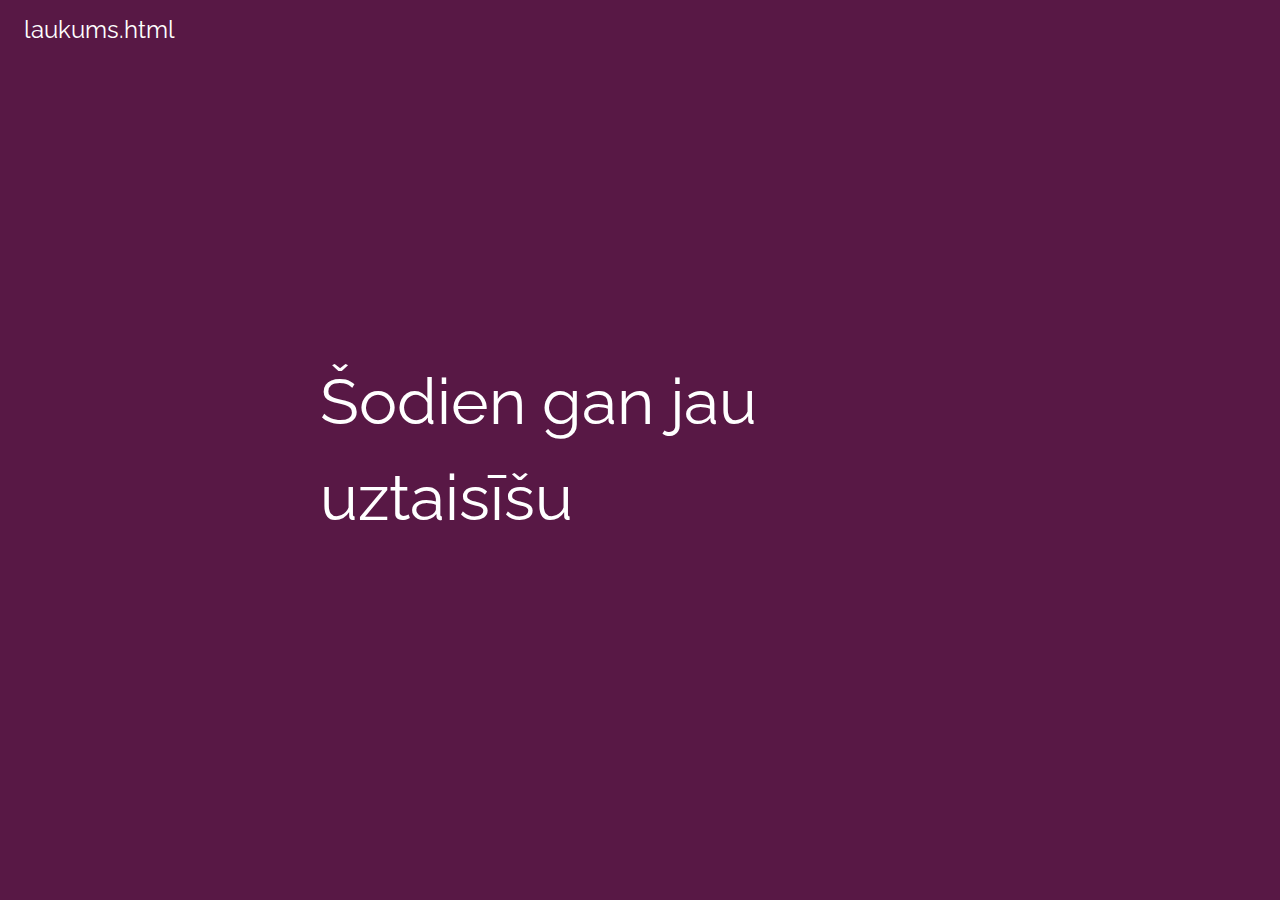
==== laukums.html @ 4fa4f917 "bildes laukums lapa un viskkas vēl" ====
<!DOCTYPE html>
<html>
<title>Laukums</title>
<meta charset="UTF-8">
<meta name="viewport" content="width=device-width, initial-scale=1">
<link rel="stylesheet" href="https://www.w3schools.com/w3css/4/w3.css">
<link rel="stylesheet" href="https://fonts.googleapis.com/css?family=Raleway">
<style>
body,h1 {font-family: "Raleway", sans-serif}
body, html {height: 100%}
.bgimg {
  background-color: #581845;
  min-height: 100%;
  background-position: center;
  background-size: cover;
}
</style>
<body>

<div class="bgimg w3-display-container w3-text-white">
  <div class="w3-display-topleft w3-padding-large w3-xlarge">
    laukums.html
  </div>
  <div class="w3-display-middle">
    <h1 class="w3-jumbo">Šodien gan jau uztaisīšu</h1>
  </div>
</div>

</body>
</html>
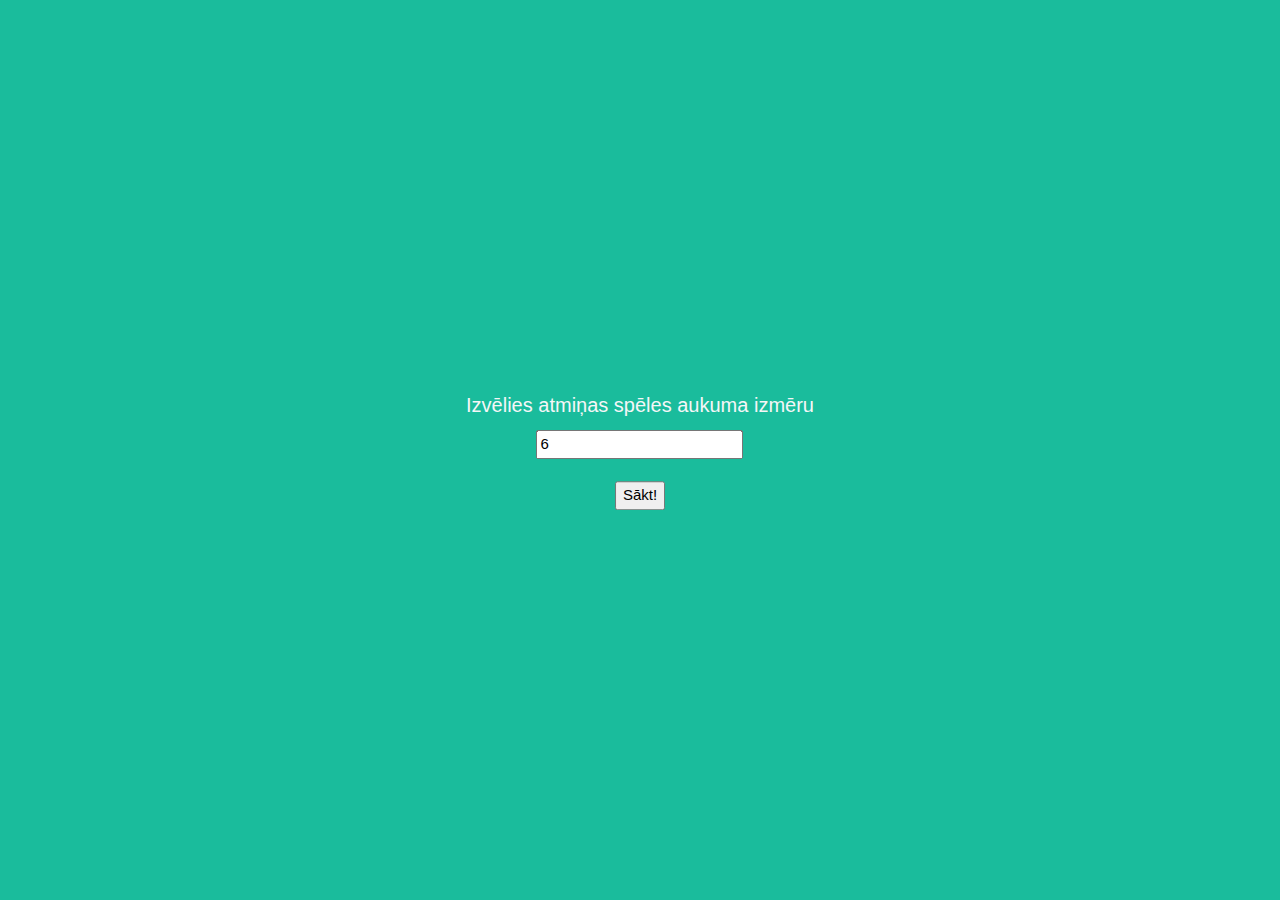
==== commit 1ede0de1: "laukuma izveide" ====
--- a/laukums.html
+++ b/laukums.html
@@ -1,30 +1,27 @@
 <!DOCTYPE html>
 <html>
-<title>Laukums</title>
+<head>
+<title>LAUKUMS</title>
 <meta charset="UTF-8">
 <meta name="viewport" content="width=device-width, initial-scale=1">
+<link rel="stylesheet" href="css/style.css">
 <link rel="stylesheet" href="https://www.w3schools.com/w3css/4/w3.css">
 <link rel="stylesheet" href="https://fonts.googleapis.com/css?family=Raleway">
-<style>
-body,h1 {font-family: "Raleway", sans-serif}
-body, html {height: 100%}
-.bgimg {
-  background-color: #581845;
-  min-height: 100%;
-  background-position: center;
-  background-size: cover;
-}
-</style>
-<body>
+</head>
 
-<div class="bgimg w3-display-container w3-text-white">
-  <div class="w3-display-topleft w3-padding-large w3-xlarge">
-    laukums.html
-  </div>
+<body class = "fons">
+
+<div class="laukumss">
   <div class="w3-display-middle">
-    <h1 class="w3-jumbo">Šodien gan jau uztaisīšu</h1>
-  </div>
-</div>
+        <form>
+            <h4>Izvēlies atmiņas spēles aukuma izmēru</h4>
+            <input type = "number" id="izmers" name="x" value="6">
+        </form>
+        <br>
+        <button id="sakt">Sākt!</button>
+        <table id="laukums" style = "padding-top: 10px;"></table>
 
+    </div>
+<script src="javascript/js.js"></script>
 </body>
 </html>
--- a/css/style.css
+++ b/css/style.css
@@ -0,0 +1,464 @@
+.header{
+    position: fixed;
+    width: 100%;
+}
+.fons, html{
+    height: 100%; text-align: center;
+}
+.laukumss{
+  background-color: #1abc9c;;
+  min-height: 100%;
+
+  background-size: cover;
+}
+.grid {
+  width: 100%;
+  background: green;
+  font-size: 20px;
+  font-weight: bold;
+  height: 70px;
+  width: 70px;
+  color: #ffffff;
+  border-style: solid;
+  border-color: white!important;
+}
+.grid:active{
+    border-style: solid;
+}
+
+
+.screenhots{
+    background-color: #1b2735;
+}
+
+.virsraksts{
+    text-align: center;
+    padding-top: 10vh;
+}
+.virsraksts-2{
+    text-align: center;
+    padding-top: 1vh;
+    padding-bottom: 2vh;
+}
+.virsraksts-2 h1{
+        font-weight: bold;
+        font-size: 30px;
+}
+
+.virsraksts h1{
+        font-weight: bold;
+        font-size: 50px;
+}
+#whats{
+    padding-top: 7vh;
+}
+body {
+    font: 20px Montserrat, sans-serif;
+    line-height: 1.8;
+    color: #f5f6f7;
+  }
+  p {font-size: 16px;}
+  .margin {
+      margin-bottom: 45px;
+  }
+  .bg-1 { 
+    background-color: #1abc9c; /* Green */
+    color: #ffffff;
+  }
+  .bg-2 { 
+    background-color: #474e5d; /* Dark Blue */
+    color: #ffffff;
+  }
+  .bg-3 { 
+    background-color: #ffffff; /* White */
+    color: #555555;
+  }
+  .bg-4 { 
+    background-color: #2f2f2f; /* Black Gray */
+    color: #fff;
+  }
+  .container-fluid {
+    padding-top: 70px;
+    padding-bottom: 70px;
+  }
+  .navbar {
+    padding-top: 15px;
+    padding-bottom: 15px;
+    border: 0;
+    border-radius: 0;
+    margin-bottom: 0;
+    font-size: 12px;
+    letter-spacing: 5px;
+  }
+  .navbar-nav  li a:hover {
+    color: #1abc9c !important;
+  }
+  #div-teksts{
+      width: 50vw;
+      margin: auto;
+      padding-top: 40px;
+      padding-bottom: 40px;
+  }
+  .img-circle{
+      margin-top: 20px;
+  }
+  html {
+  scroll-behavior: smooth;
+}
+#lejas-bildes{
+    margin: auto;
+    margin-top: 60px;
+}
+.flip-card {
+  background-color: transparent;
+  width: 33.33%px;
+  height: 500pxvh;
+  border: 1px solid #f1f1f1;
+  perspective: 1000px; /* Remove this if you don't want the 3D effect */
+}
+
+/* This container is needed to position the front and back side */
+.flip-card-inner {
+  position: relative;
+  width: 100%;
+
+  text-align: center;
+  transition: transform 0.8s;
+  transform-style: preserve-3d;
+}
+
+/* Do an horizontal flip when you move the mouse over the flip box container */
+.flip-card:hover .flip-card-inner {
+  transform: rotateY(180deg);
+}
+
+/* Position the front and back side */
+.flip-card-front, .flip-card-back {
+  position: absolute;
+  width: 100%;
+  height: 100%;
+  vertical-align: middle;
+  -webkit-backface-visibility: hidden; /* Safari */
+  backface-visibility: hidden;
+}
+
+/* Style the front side (fallback if image is missing) */
+.flip-card-front {
+  background-color: #bbb;
+  color: black;
+}
+
+/* Style the back side */
+.flip-card-back {
+  background-color: dodgerblue;
+  color: white;
+  transform: rotateY(180deg);
+}
+.column {
+  float: left;
+  width: 33.33%;
+  text-align: center;
+  font-weight: 900;
+  color: black;
+}
+.snowing{
+    height: 500px;;
+    ackground: radial-gradient(ellipse at bottom, #1b2735 0%, #090a0f 100%);
+    overflow: hidden;
+    filter: drop-shadow(0 0 10px white);
+  }
+/* Clear floats after the columns */
+.row:after {
+  content: "";
+  display: table;
+  clear: both;
+}
+
+#zilonis:hover {
+  transform:scaleX(-1);
+  filter: saturate(30);
+}
+
+
+
+.edge-text{
+    width: 60%;
+    margin: auto;
+}
+.column-h1{
+    padding-top: 10%;
+}
+
+    .main {
+        position: relative;
+    }
+
+    .dragon {
+        width: 200px;
+        height: 140px;
+        transform-origin: 50% 80%;
+        animation: zoomIn .5s cubic-bezier(0.47, 0, 0.75, 0.72) infinite alternate;
+    }
+
+    .dragon .body {
+        position: absolute;
+        top: 0;
+        right: 0;
+        width: 180px;
+        height: 128px;
+        background: url(../img/body.png) no-repeat center center;
+        background-size: contain;
+        z-index: 10;
+    }
+
+    .dragon .horn-left {
+        position: absolute;
+        top: -17px;
+        left: 32px;
+        width: 31px;
+        height: 31px;
+        background: url(../img/horn-left.png) no-repeat;
+        background-size: contain;
+        z-index: 9;
+        transform-origin: 150% 200%;
+        transform: rotate(-5deg);
+        animation: swingRight .5s cubic-bezier(0.47, 0, 0.75, 0.72) infinite alternate;
+    }
+
+    .dragon .horn-right {
+        position: absolute;
+        top: -16px;
+        left: 110px;
+        width: 34px;
+        height: 31px;
+        background: url(..img/horn-right.png) no-repeat;
+        background-size: contain;
+        z-index: 9;
+        transform-origin: -50% 200%;
+        transform: rotate(5deg);
+        animation: swingLeft .5s cubic-bezier(0.47, 0, 0.75, 0.72) infinite alternate;
+    }
+
+    .dragon .eye {
+        position: absolute;
+        top: 39px;
+        width: 11px;
+        height: 11px;
+        background: url(../img/eye.png) no-repeat;
+        background-size: contain;
+        z-index: 12;
+    }
+
+    .dragon .eye.left {
+        left: 49px;
+    }
+
+    .dragon .eye.right {
+        left: 118px;
+        transform-origin: 50% 50%;
+        transform: rotate(180deg);
+    }
+
+    .dragon .blush {
+        position: absolute;
+        top: 46px;
+        width: 15px;
+        height: 9px;
+        background: url(../img/blush.png) no-repeat;
+        background-size: 100% 100%;
+        z-index: 11;
+        animation: blush .5s ease infinite alternate;
+    }
+
+    .dragon .blush.left {
+        left: 43px;
+    }
+
+    .dragon .blush.right {
+        left: 120px;
+    }
+
+    .dragon .mouth {
+        position: absolute;
+        top: 52px;
+        left: 49px;
+        width: 78px;
+        height: 56px;
+        background: url(../img/mouth.png) no-repeat;
+        background-size: 100%;
+        z-index: 11;
+        animation: openMouth 1s ease infinite;
+    }
+
+    .dragon .tail-sting {
+        position: absolute;
+        top: 67px;
+        left: 139px;
+        width: 40px;
+        height: 38px;
+        background: url(../img/tail-sting.png) no-repeat;
+        background-size: contain;
+        z-index: 9;
+        transform-origin: 0 100%;
+        animation: tailUp .5s cubic-bezier(0.47, 0, 0.75, 0.72) infinite alternate;
+    }
+
+    .shadow-wrapper {
+        position: absolute;
+        top: 110px;
+        width: 100%;
+    }
+
+    .shadow {
+        margin: 0 auto;
+        width: 110px;
+        height: 30px;
+        background: rgba(0, 0, 0, 0.15);
+        border-radius: 50%;
+        z-index: 0;
+        animation: zoomIn .5s cubic-bezier(0.47, 0, 0.75, 0.72) infinite alternate;
+    }
+
+    .fire-wrapper {
+        position: absolute;
+        width: 40px;
+        top: 60px;
+        left: 88px;
+        transform: translate(-50%, -50%);
+        transform-origin: 50% 100%;
+        animation: fireUp 1s ease-in infinite;
+    }
+
+    .fire {
+        padding-bottom: 135%;
+        width: 100%;
+        height: 100%;
+        background: url(../img/fire.png) no-repeat;
+        background-size: contain;
+        animation: fire 1s ease-out infinite;
+    }
+
+    .progress {
+        margin-top: 30px;
+        width: 100%;
+    }
+
+    .progress .outer {
+        width: 100%;
+        height: 14px;
+        border-radius: 7px;
+        background: rgba(0, 0, 0, 0.1);
+        overflow: hidden;
+    }
+
+    .progress .inner {
+        width: 0;
+        height: 100%;
+        background: #ffcd33;
+        animation: loading 2s linear infinite;
+    }
+    
+    #dzivnieks:hover{
+        transform: scale(1.25);
+    }    
+
+    @keyframes zoomIn {
+        100% {
+            transform: scale(1.16, 1.16);
+        }
+    }
+
+    @keyframes swingRight {
+        100% {
+            transform: rotate(5deg);
+        }
+    }
+
+    @keyframes swingLeft {
+        100% {
+            transform: rotate(-5deg);
+        }
+    }
+
+    @keyframes blush {
+        0% {
+            opacity: 0;
+        }
+
+        100% {
+            opacity: 1;
+        }
+    }
+
+    @keyframes openMouth {
+        0% {
+            -webkit-clip-path: ellipse(20% 0% at 50% 0);
+                    clip-path: ellipse(20% 0% at 50% 0);
+        }
+
+        50% {
+            -webkit-clip-path: ellipse(100% 100% at 50% 0);
+                    clip-path: ellipse(100% 100% at 50% 0);
+        }
+
+        70% {
+            -webkit-clip-path: ellipse(100% 100% at 50% 0);
+                    clip-path: ellipse(100% 100% at 50% 0);
+        }
+
+        100% {
+            -webkit-clip-path: ellipse(20% 0% at 50% 0);
+                    clip-path: ellipse(20% 0% at 50% 0);
+        }
+    }
+
+    @keyframes tailUp {
+        0% {
+            transform: scaleY(0.9);
+        }
+
+        100% {
+            transform: scaleY(1.06);
+        }
+    }
+
+    @keyframes loading {
+        100% {
+            width: 100%;
+        }
+    }
+
+    @keyframes fireUp {
+        0% {
+            top: 70px;
+        }
+
+        20% {
+            top: 70px;
+        }
+
+        100% {
+            top: -80px;
+        }
+    }
+
+    @keyframes fire {
+        0% {
+            transform: scale(0, 0);
+            opacity: 0.8;
+        }
+
+        20% {
+            transform: scale(0, 0);
+            opacity: 0.8;
+        }
+
+        50% {
+            opacity: 0.8;
+        }
+
+        100% {
+            transform: scale(1, 1);
+            opacity: 0;
+        }
+    }
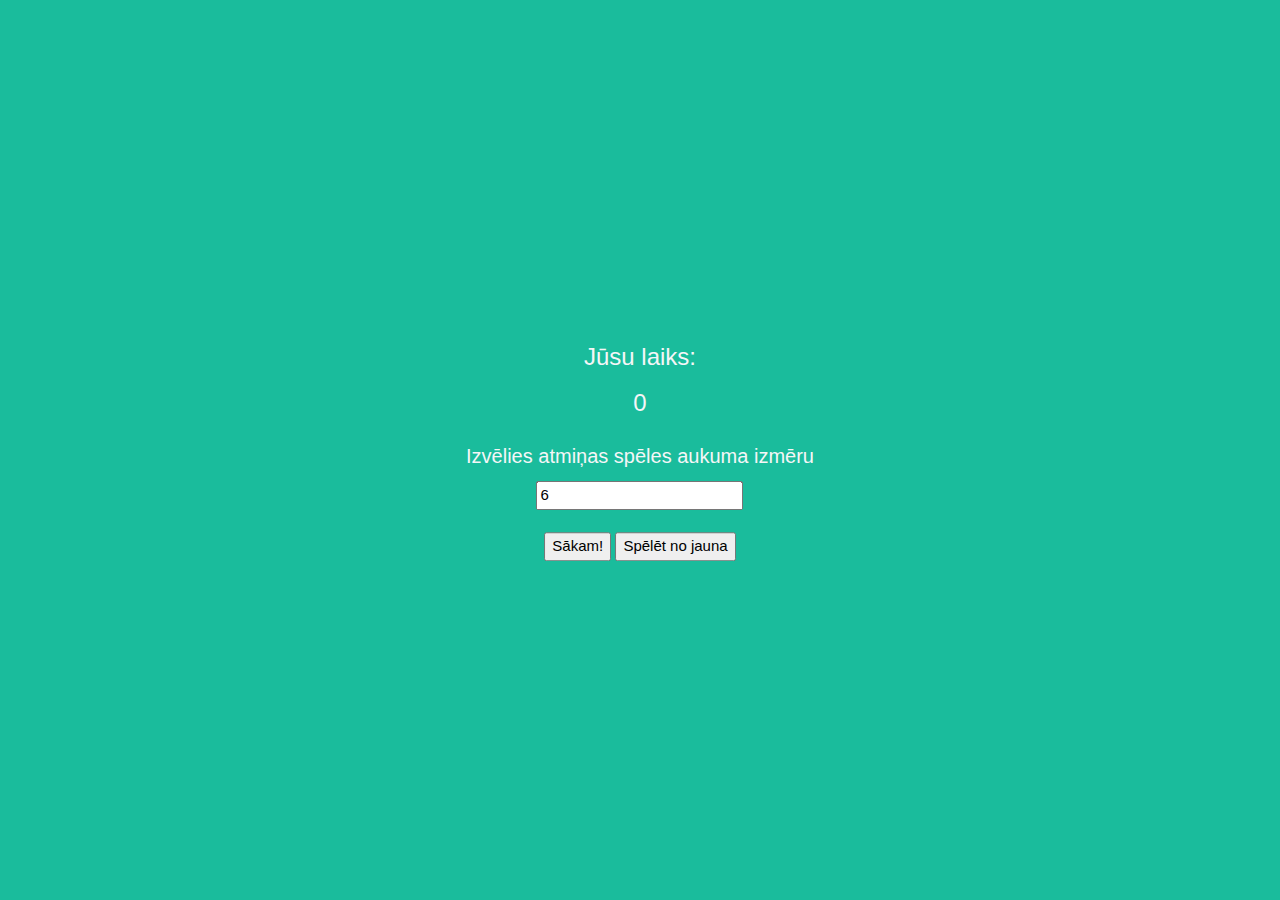
==== commit e641830c: "Vēl daži sīkumi, bet palielam pabeidzu" ====
--- a/laukums.html
+++ b/laukums.html
@@ -13,12 +13,18 @@
 
 <div class="laukumss">
   <div class="w3-display-middle">
+        
+      <div class = "timeris">
+        <h3> Jūsu laiks: </h3>        
+        <h3 id = "timer">0</h3>
+      </div>
         <form>
             <h4>Izvēlies atmiņas spēles aukuma izmēru</h4>
             <input type = "number" id="izmers" name="x" value="6">
         </form>
         <br>
-        <button id="sakt">Sākt!</button>
+        <button id="sakt">Sākam!</button>
+        <button id = "reset">Spēlēt no jauna</button>
         <table id="laukums" style = "padding-top: 10px;"></table>
 
     </div>
--- a/css/style.css
+++ b/css/style.css
@@ -11,10 +11,13 @@
 
   background-size: cover;
 }
+.timeris{
+    display: inline-block !important;
+}
 .grid {
   width: 100%;
-  background: green;
-  font-size: 20px;
+  background: black;
+  font-size: 12px;
   font-weight: bold;
   height: 70px;
   width: 70px;
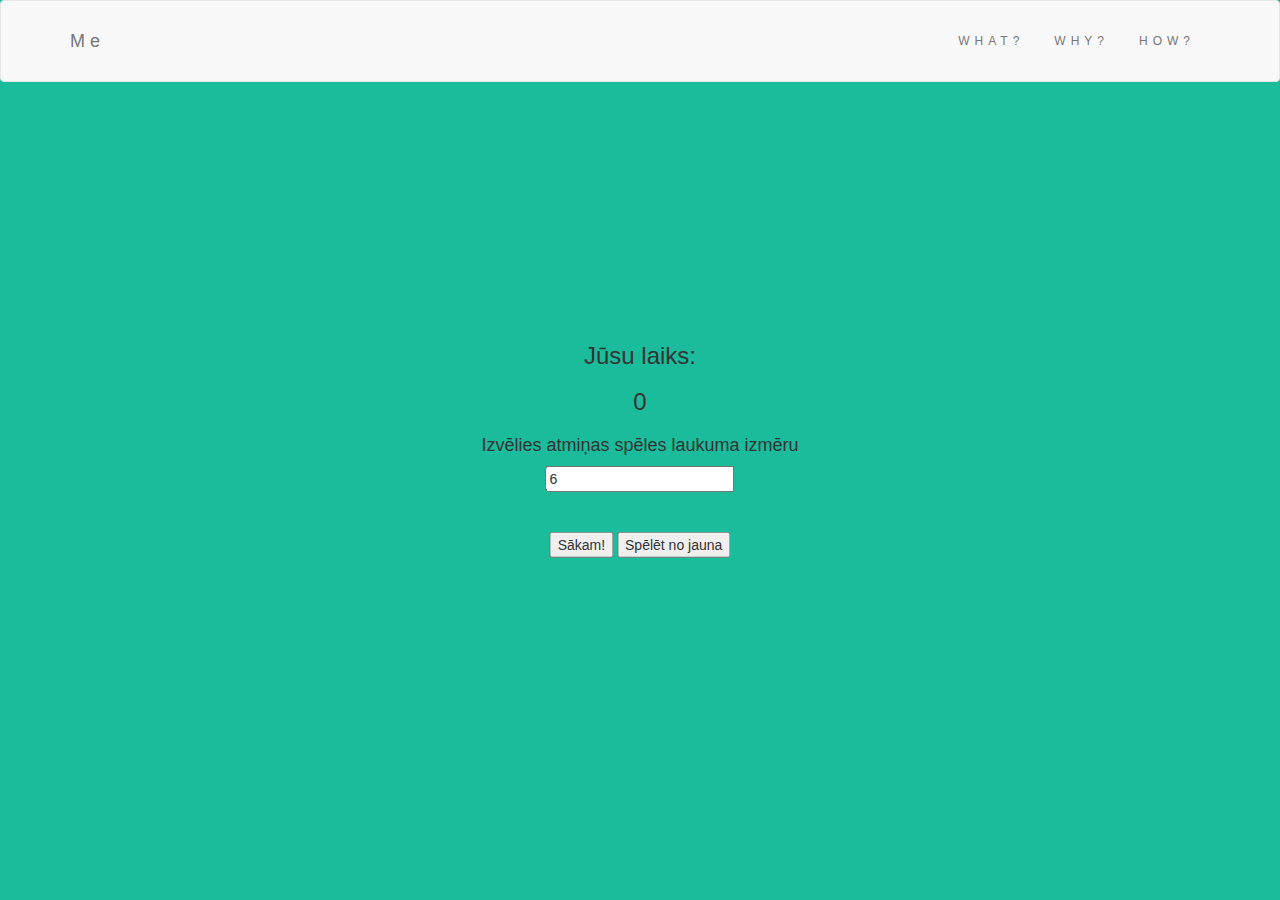
==== commit 1af22bd0: "vēl daži labojumi" ====
--- a/laukums.html
+++ b/laukums.html
@@ -7,10 +7,35 @@
 <link rel="stylesheet" href="css/style.css">
 <link rel="stylesheet" href="https://www.w3schools.com/w3css/4/w3.css">
 <link rel="stylesheet" href="https://fonts.googleapis.com/css?family=Raleway">
+<script src="https://ajax.googleapis.com/ajax/libs/jquery/3.5.1/jquery.min.js"></script>
+<script src="https://maxcdn.bootstrapcdn.com/bootstrap/3.4.1/js/bootstrap.min.js"></script>
+<link rel="stylesheet" href="https://maxcdn.bootstrapcdn.com/bootstrap/3.4.1/css/bootstrap.min.css">
 </head>
 
 <body class = "fons">
 
+<div class="header" id="myHeader"> 
+    <nav class="navbar navbar-default">
+      <div class="container">
+        <div class="navbar-header">
+          <button type="button" class="navbar-toggle" data-toggle="collapse" data-target="#myNavbar">
+            <span class="icon-bar"></span>
+            <span class="icon-bar"></span>
+            <span class="icon-bar"></span>                        
+          </button>
+          <a class="navbar-brand" href="http://vilnitis.com">Me</a>
+        </div>
+        <div class="collapse navbar-collapse" id="myNavbar">
+          <ul class="nav navbar-nav navbar-right">
+            <li><a href="index.html#kas">WHAT?</a></li>
+            <li><a href="index.html#kapec">WHY?</a></li>
+            <li><a href="index.html#ka">HOW?</a></li>
+          </ul>
+        </div>
+      </div>
+    </nav>
+</div>    
+    
 <div class="laukumss">
   <div class="w3-display-middle">
         
@@ -19,12 +44,12 @@
         <h3 id = "timer">0</h3>
       </div>
         <form>
-            <h4>Izvēlies atmiņas spēles aukuma izmēru</h4>
-            <input type = "number" id="izmers" name="x" value="6">
+            <h4 id = "izvelies">Izvēlies atmiņas spēles laukuma izmēru</h4>
+            <input type = "number" id="izmers" name="x" value="6" style = "margin-bottom: 20px;">
         </form>
         <br>
         <button id="sakt">Sākam!</button>
-        <button id = "reset">Spēlēt no jauna</button>
+        <button id = "reset" style = "margin-bottom: 20px;">Spēlēt no jauna</button>
         <table id="laukums" style = "padding-top: 10px;"></table>
 
     </div>
--- a/css/style.css
+++ b/css/style.css
@@ -12,7 +12,7 @@
   background-size: cover;
 }
 .timeris{
-    display: inline-block !important;
+    display: inline-block!important;
 }
 .grid {
   width: 100%;
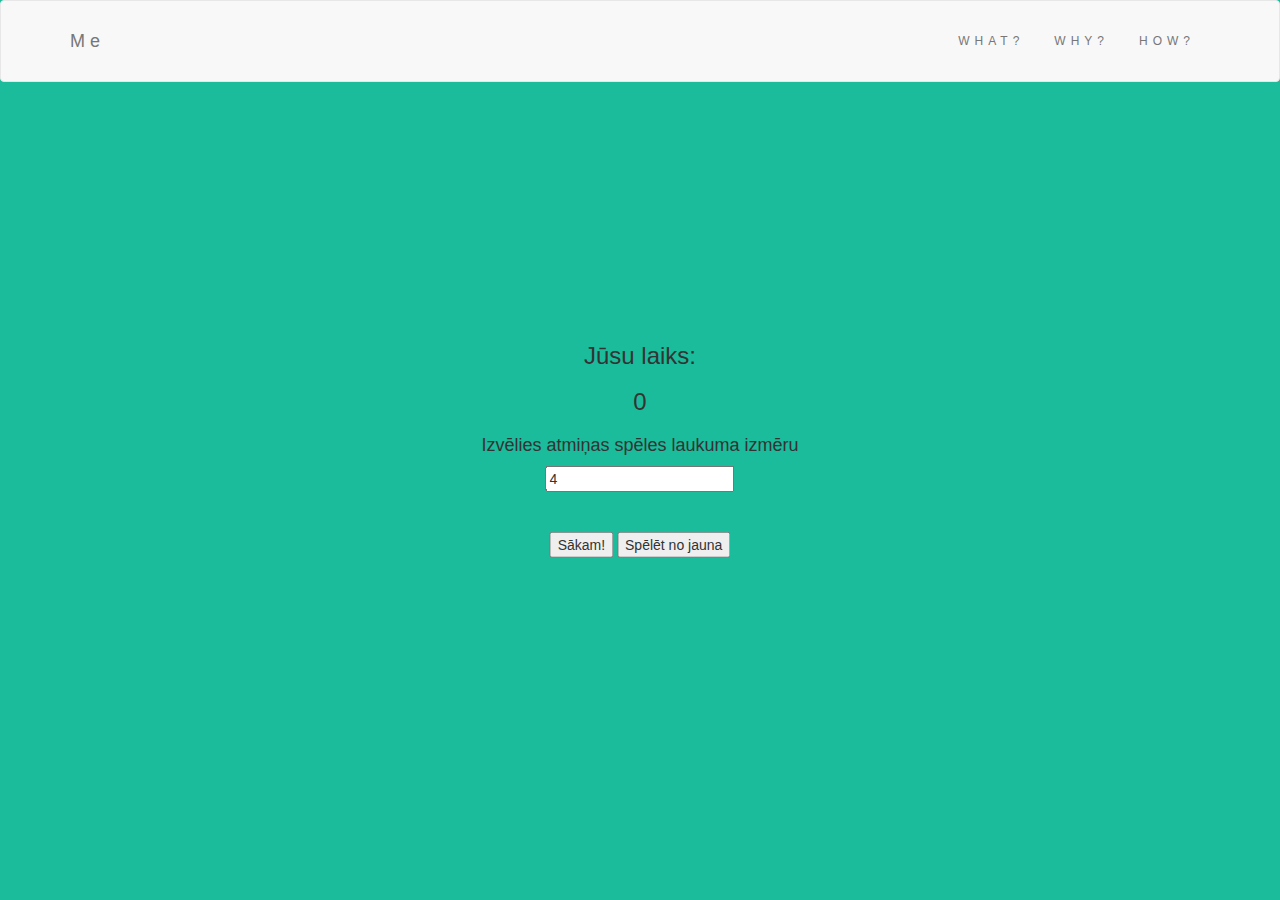
==== commit 0d2e9d9b: "Laikam ka pabeidzu?" ====
--- a/laukums.html
+++ b/laukums.html
@@ -45,7 +45,7 @@
       </div>
         <form>
             <h4 id = "izvelies">Izvēlies atmiņas spēles laukuma izmēru</h4>
-            <input type = "number" id="izmers" name="x" value="6" style = "margin-bottom: 20px;">
+            <input type = "number" id="izmers" name="x" value="4" style = "margin-bottom: 20px;">
         </form>
         <br>
         <button id="sakt">Sākam!</button>
--- a/css/style.css
+++ b/css/style.css
@@ -21,7 +21,7 @@
   font-weight: bold;
   height: 70px;
   width: 70px;
-  color: #ffffff;
+  color: black;
   border-style: solid;
   border-color: white!important;
 }
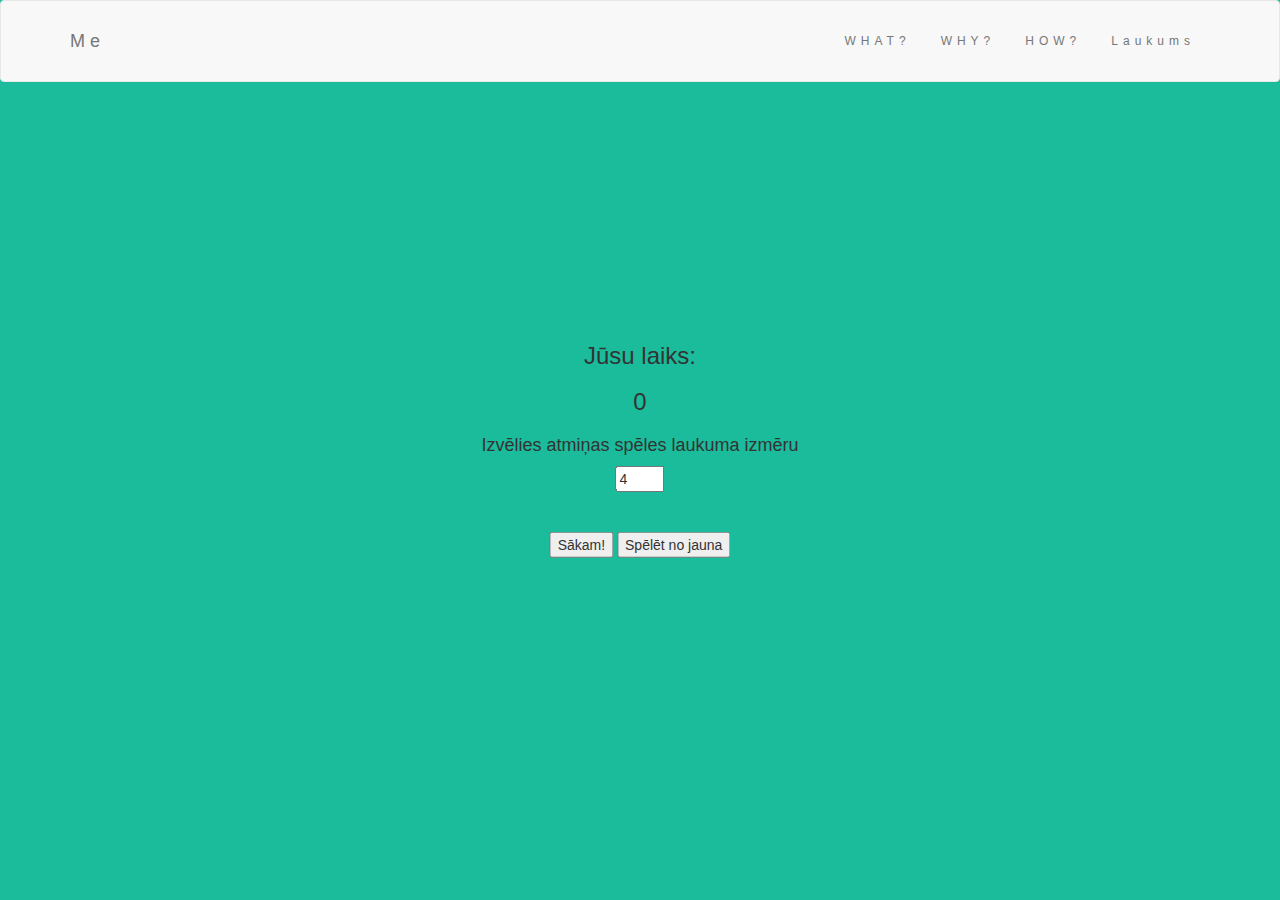
==== commit 2a069f8f: "Finishing touches" ====
--- a/laukums.html
+++ b/laukums.html
@@ -30,6 +30,7 @@
             <li><a href="index.html#kas">WHAT?</a></li>
             <li><a href="index.html#kapec">WHY?</a></li>
             <li><a href="index.html#ka">HOW?</a></li>
+            <li><a href ="laukums.html">Laukums</a><li>
           </ul>
         </div>
       </div>
@@ -45,7 +46,7 @@
       </div>
         <form>
             <h4 id = "izvelies">Izvēlies atmiņas spēles laukuma izmēru</h4>
-            <input type = "number" id="izmers" name="x" value="4" style = "margin-bottom: 20px;">
+            <input type = "number" id="izmers" step = "2" min = "2" max = "7" name="x" value="4" style = "margin-bottom: 20px;">
         </form>
         <br>
         <button id="sakt">Sākam!</button>
